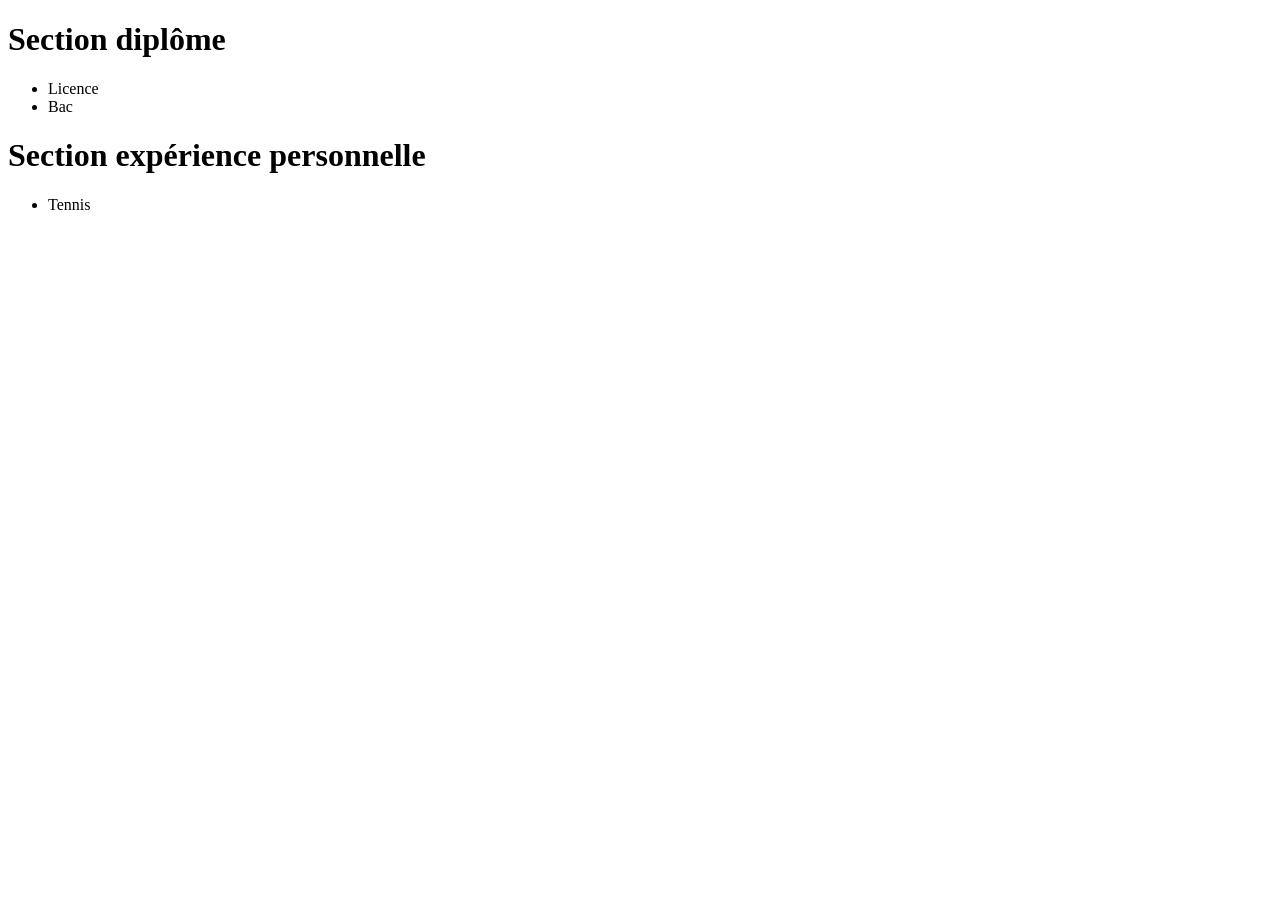
==== index.html @ c73b7006 "creation de index" ====
<!DOCTYPE html>
<html lang="fr">

<head>
<title>Ma première page web</title>
</head>

<body>
<h1>Section diplôme</h1>
<ul>
  <li>Licence</li>
  <li>Bac</li>
</ul>
<h1>Section expérience personnelle</h1>
<ul>
  <li>Tennis</li>
</ul>
</body>

</html>
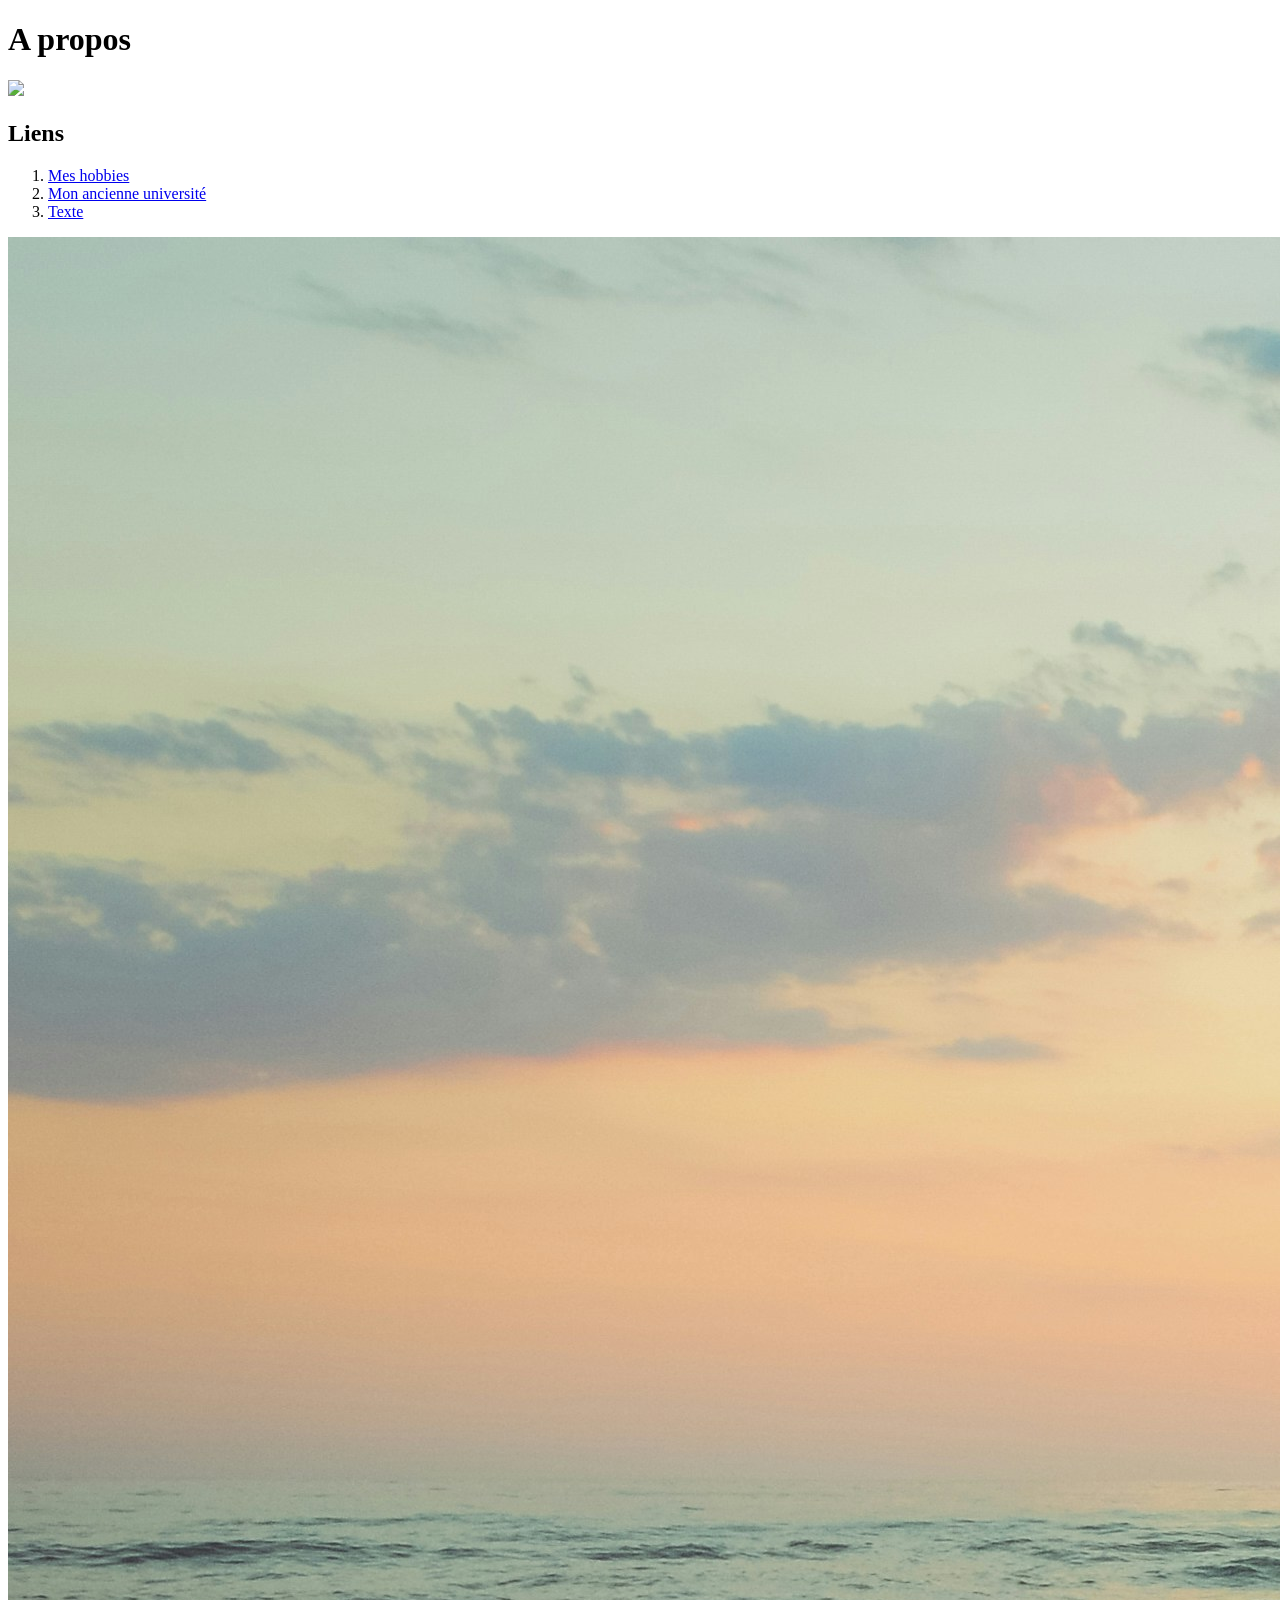
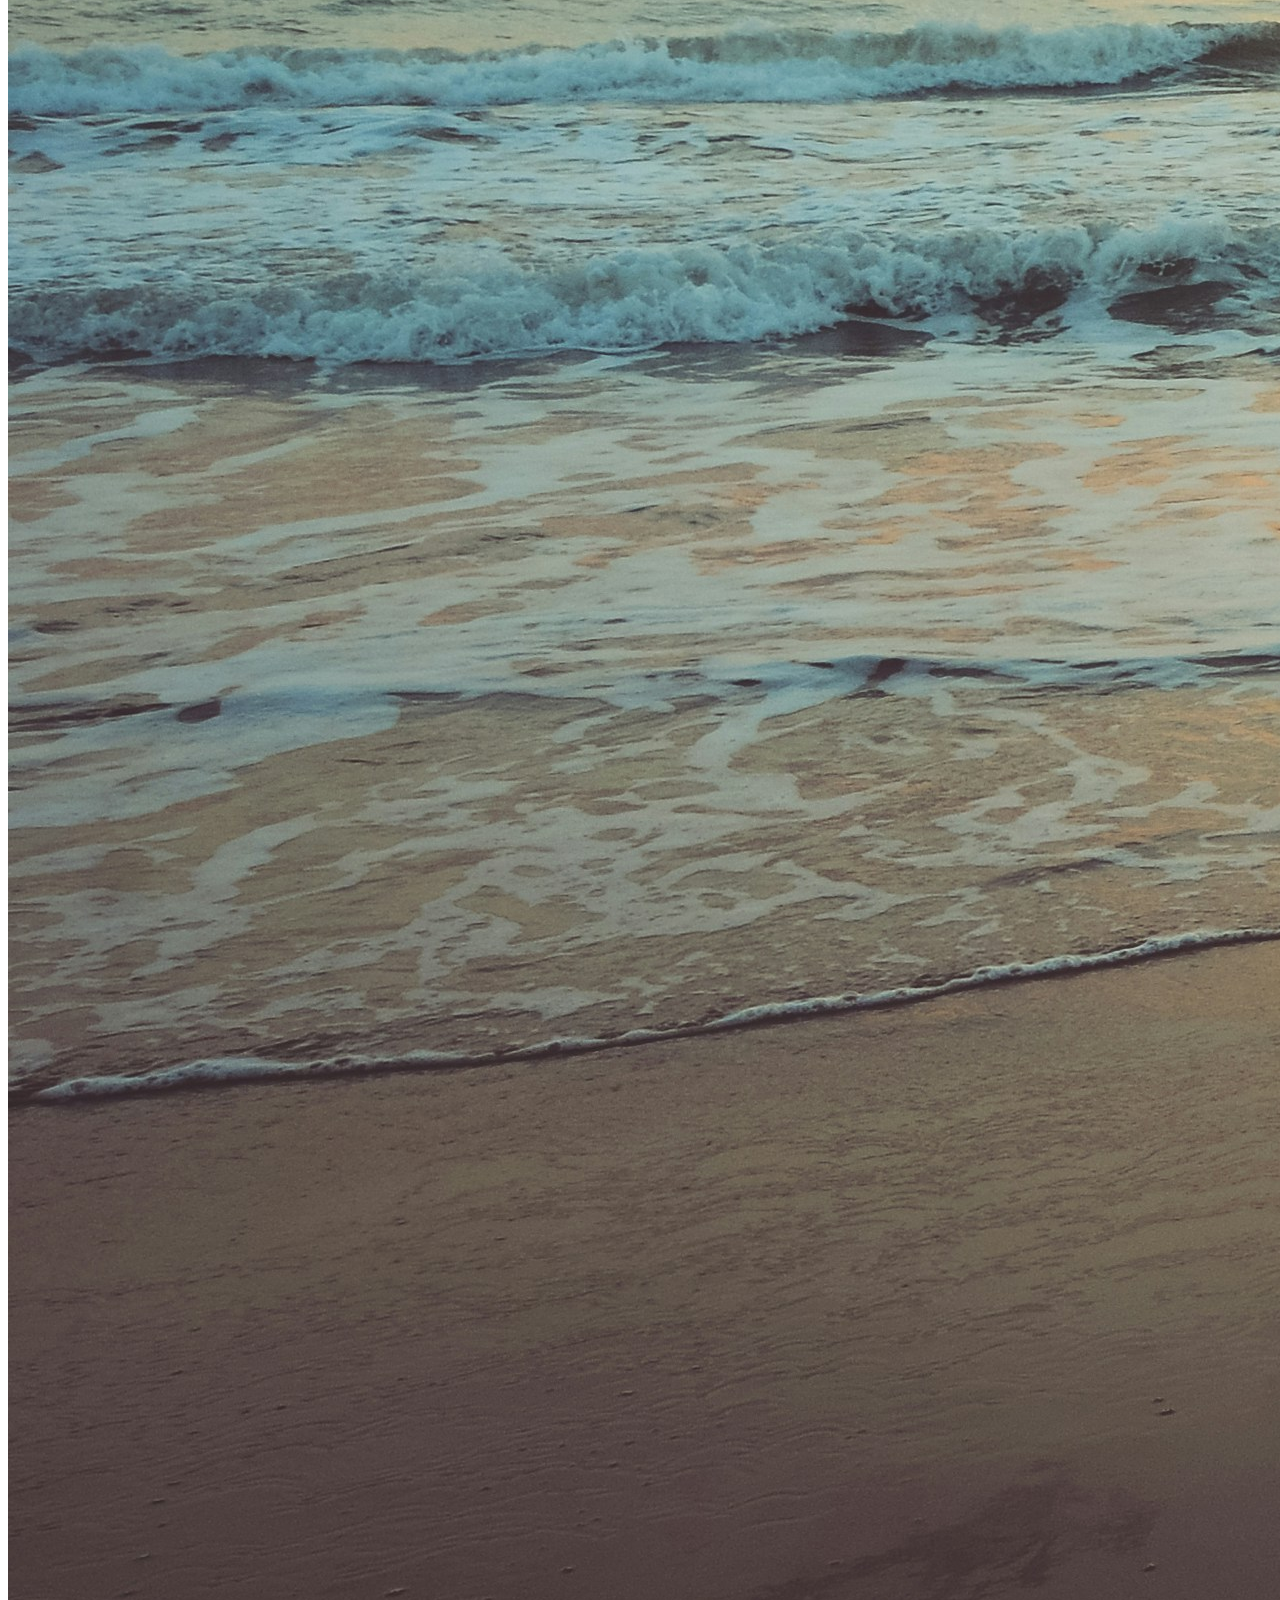
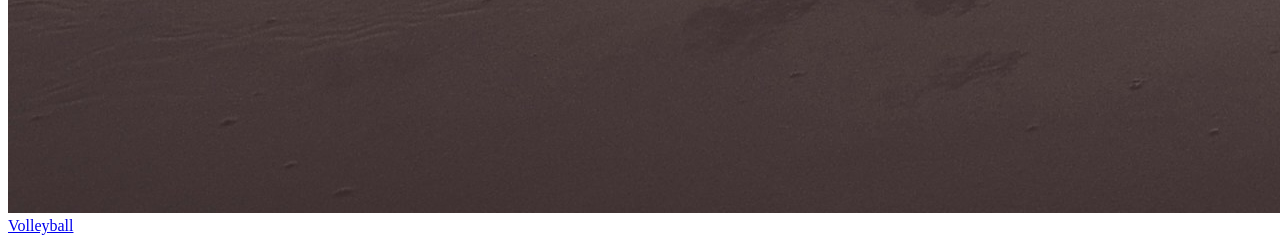
==== commit 7bf2d69f: "27.09" ====
--- a/index.html
+++ b/index.html
@@ -6,15 +6,21 @@
 </head>
 
 <body>
-<h1>Section diplôme</h1>
-<ul>
-  <li>Licence</li>
-  <li>Bac</li>
-</ul>
-<h1>Section expérience personnelle</h1>
-<ul>
-  <li>Tennis</li>
-</ul>
+<h1>A propos</h1>
+
+<p><img src="https://images.unsplash.com/photo-1507525428034-b723cf961d3e?q=80&w=2673&auto=format&fit=crop&ixlib=rb-4.0.3&ixid=M3wxMjA3fDB8MHxwaG90by1wYWdlfHx8fGVufDB8fHx8fA%3D%3D"
+</p>
+<h2>Liens</h2>
+<ol>
+  <li><a href="./hobbies.html">Mes hobbies</a></li>
+  <li><a href="https://www.parisnanterre.fr/">Mon ancienne université</li>
+  <li><a href="./Texte.txt">Texte</a></li>
+</ol>
+<img src="camille-minouflet-d7M5Xramf8g-unsplash.jpg">
+
+
+<a href="hobbies.html#volleyball">Volleyball</a>
+
 </body>
 
 </html>
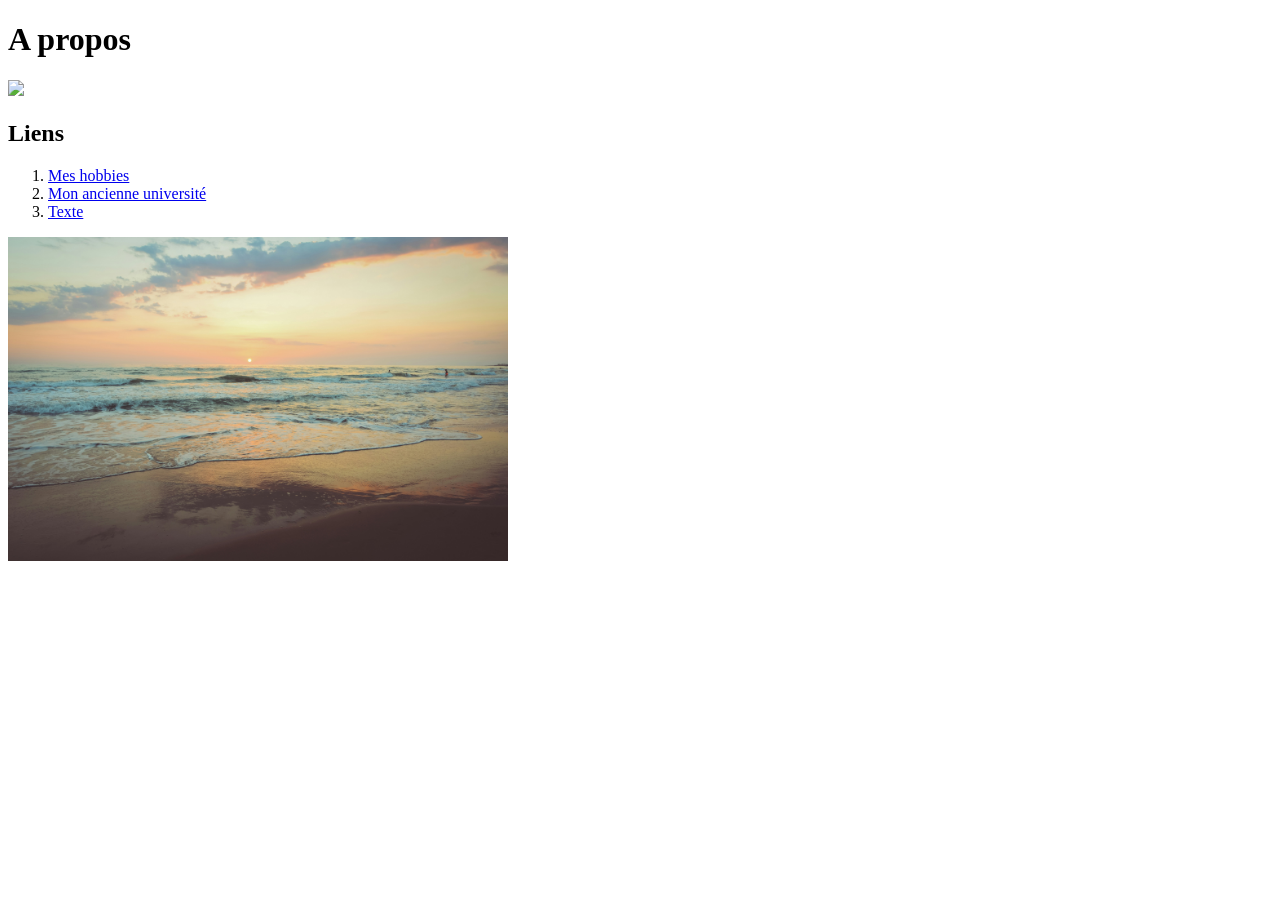
==== commit cfdcd6af: "maj 10 octobre 2024" ====
--- a/index.html
+++ b/index.html
@@ -2,24 +2,24 @@
 <html lang="fr">
 
 <head>
+<meta charset="UTF-8" />
 <title>Ma première page web</title>
 </head>
 
 <body>
 <h1>A propos</h1>
 
-<p><img src="https://images.unsplash.com/photo-1507525428034-b723cf961d3e?q=80&w=2673&auto=format&fit=crop&ixlib=rb-4.0.3&ixid=M3wxMjA3fDB8MHxwaG90by1wYWdlfHx8fGVufDB8fHx8fA%3D%3D"
+<p><img src="https://images.unsplash.com/photo-1507525428034-b723cf961d3e?q=80&w=2673&auto=format&fit=crop&ixlib=rb-4.0.3&ixid=M3wxMjA3fDB8MHxwaG90by1wYWdlfHx8fGVufDB8fHx8fA%3D%3D" width="500"
 </p>
 <h2>Liens</h2>
 <ol>
   <li><a href="./hobbies.html">Mes hobbies</a></li>
-  <li><a href="https://www.parisnanterre.fr/">Mon ancienne université</li>
+  <li><a href="https://www.parisnanterre.fr/" target="_blank">Mon ancienne université</li>
   <li><a href="./Texte.txt">Texte</a></li>
 </ol>
-<img src="camille-minouflet-d7M5Xramf8g-unsplash.jpg">
+<img src="camille-minouflet-d7M5Xramf8g-unsplash.jpg" width="500">
 
 
-<a href="hobbies.html#volleyball">Volleyball</a>
 
 </body>
 
